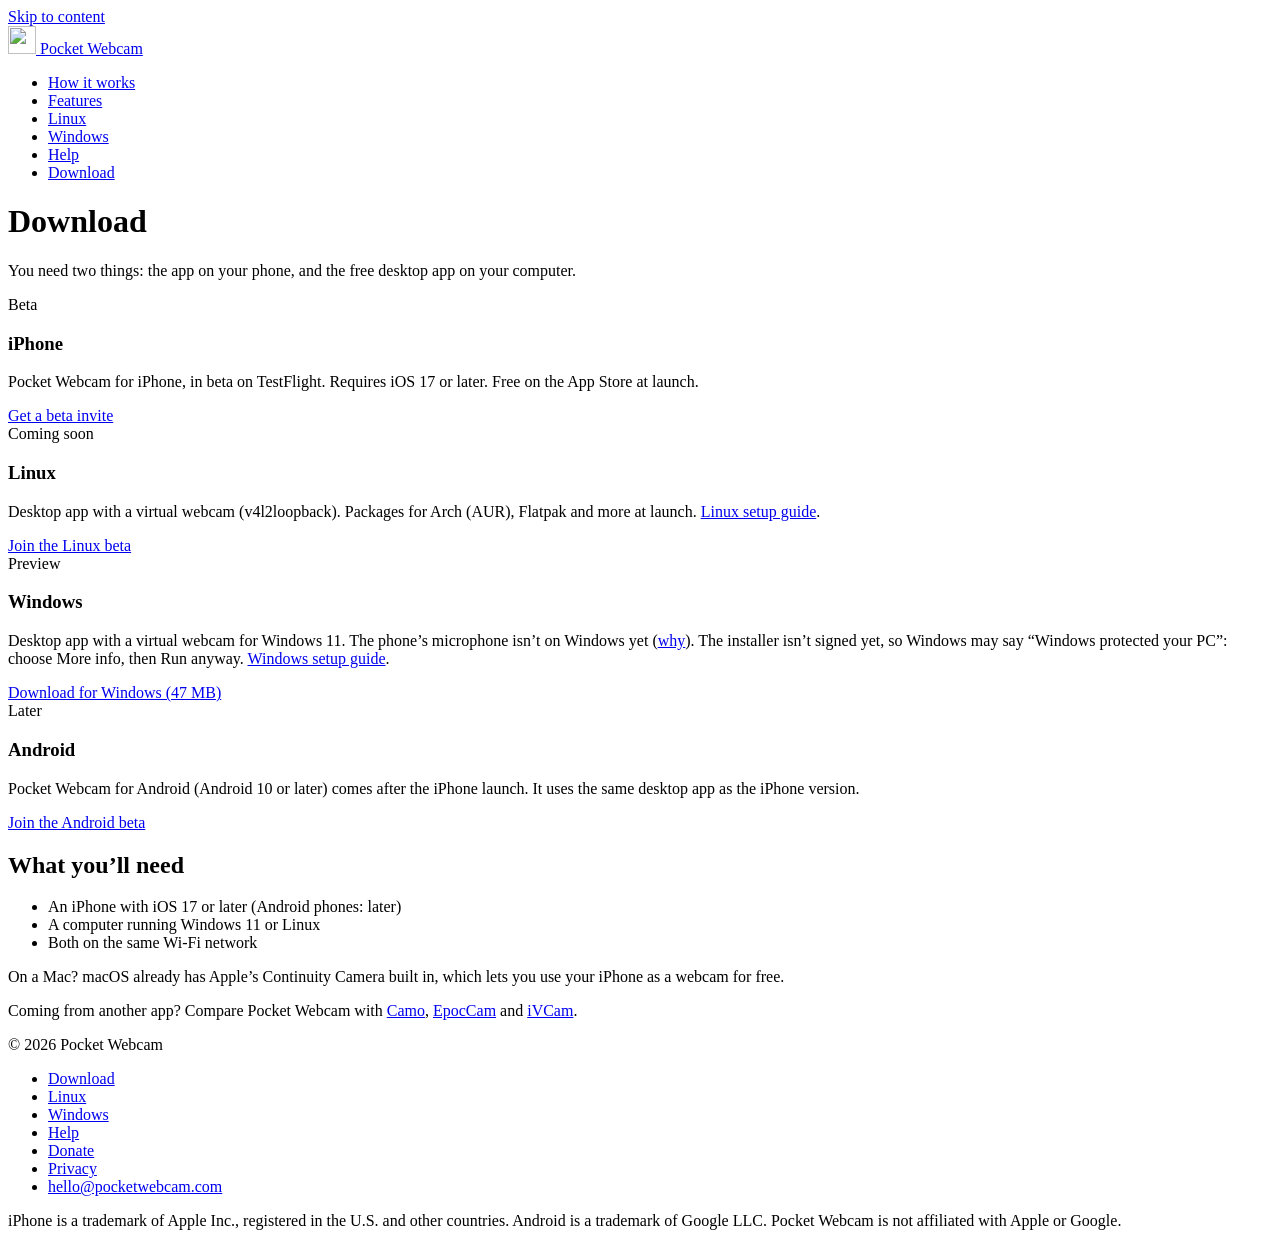
==== website/download.html @ 2e2d72d4 "Pocket Webcam: initial public release Use your phone as a wireless webcam on Linux and Windows. MIT " ====
<!doctype html>
<html lang="en">
<head>
  <meta charset="utf-8">
  <meta name="viewport" content="width=device-width, initial-scale=1">
  <title>Download · Pocket Webcam</title>
  <meta name="description" content="Get Pocket Webcam for your phone (iPhone in beta, Android later) and the free desktop app for Linux and Windows 11.">
  <link rel="canonical" href="https://pocketwebcam.com/download">
  <meta property="og:type" content="website">
  <meta property="og:site_name" content="Pocket Webcam">
  <meta property="og:title" content="Download · Pocket Webcam">
  <meta property="og:description" content="Get Pocket Webcam for your phone (iPhone in beta, Android later) and the free desktop app for Linux and Windows 11.">
  <meta property="og:url" content="https://pocketwebcam.com/download">
  <meta property="og:image" content="https://pocketwebcam.com/assets/og-image.png?v=1">
  <meta property="og:image:width" content="1200">
  <meta property="og:image:height" content="630">
  <meta property="og:image:alt" content="Pocket Webcam: use your iPhone as a webcam on Windows and Linux">
  <meta name="twitter:card" content="summary_large_image">
  <link rel="icon" href="/assets/favicon.svg" type="image/svg+xml">
  <link rel="apple-touch-icon" href="/assets/apple-touch-icon.png">
  <link rel="stylesheet" href="/assets/style.css?v=2">
  <meta name="theme-color" content="#0b0b0c">
</head>
<body>
  <a class="skip" href="#main">Skip to content</a>

  <header class="site-header">
    <nav class="wrap nav" aria-label="Main">
      <a class="brand" href="/">
        <img src="/assets/favicon.svg" alt="" width="28" height="28">
        Pocket Webcam
      </a>
      <ul class="nav-links">
        <li><a href="/#how">How it works</a></li>
        <li><a href="/#features">Features</a></li>
        <li><a href="/linux">Linux</a></li>
        <li><a href="/windows">Windows</a></li>
        <li><a href="/help">Help</a></li>
        <li><a class="btn btn-primary btn-small" href="/download" aria-current="page">Download</a></li>
      </ul>
    </nav>
  </header>

  <main id="main" class="page">
    <div class="wrap">
      <div class="page-head">
        <h1>Download</h1>
        <p>You need two things: the app on your phone, and the free desktop app on your computer.</p>
      </div>

      <div class="platforms">
        <article class="platform">
          <span class="status status-beta">Beta</span>
          <h3>iPhone</h3>
          <p>Pocket Webcam for iPhone, in beta on TestFlight. Requires iOS 17 or later. Free on the App Store at launch.</p>
          <!-- ===== APP STORE BADGE (off until launch) =====
               To switch on at launch:
               1. Download Apple's official black "Download on the App Store" badge (SVG) from
                  developer.apple.com/app-store/marketing/guidelines and save it unchanged as
                  website/assets/app-store-badge.svg (Apple doesn't allow altering it).
               2. Replace APP_STORE_URL below with the App Store URL (the same one as in get.html).
               3. Delete this comment's first and last lines so the link is live, and remove the
                  "Get a beta invite" button it replaces.
          <a class="store-badge" href="APP_STORE_URL"><img src="/assets/app-store-badge.svg?v=1" alt="Download on the App Store" width="144" height="48"></a>
          ===== end APP STORE BADGE ===== -->
          <a class="btn btn-ghost" href="https://a5cf18de.sibforms.com/serve/[base64]">Get a beta invite</a>
        </article>
        <article class="platform">
          <span class="status status-soon">Coming soon</span>
          <h3>Linux</h3>
          <p>Desktop app with a virtual webcam (v4l2loopback). Packages for Arch (AUR), Flatpak and more at launch. <a href="/linux">Linux setup guide</a>.</p>
          <a class="btn btn-ghost" href="https://a5cf18de.sibforms.com/serve/[base64]">Join the Linux beta</a>
        </article>
        <article class="platform">
          <span class="status status-beta">Preview</span>
          <h3>Windows</h3>
          <p>Desktop app with a virtual webcam for Windows 11. The phone’s microphone isn’t on Windows yet (<a href="/donate">why</a>). The installer isn’t signed yet, so Windows may say “Windows protected your PC”: choose More info, then Run anyway. <a href="/windows">Windows setup guide</a>.</p>
          <a class="btn btn-primary" href="https://downloads.pocketwebcam.com/windows/PocketWebcam-Setup-0.1.0.exe">Download for Windows (47 MB)</a>
        </article>
        <article class="platform">
          <span class="status status-later">Later</span>
          <h3>Android</h3>
          <p>Pocket Webcam for Android (Android 10 or later) comes after the iPhone launch. It uses the same desktop app as the iPhone version.</p>
          <a class="btn btn-ghost" href="https://a5cf18de.sibforms.com/serve/[base64]">Join the Android beta</a>
        </article>
      </div>

      <div class="prose spaced">
        <h2>What you’ll need</h2>
        <ul>
          <li>An iPhone with iOS 17 or later (Android phones: later)</li>
          <li>A computer running Windows 11 or Linux</li>
          <li>Both on the same Wi-Fi network</li>
        </ul>
        <p>On a Mac? macOS already has Apple’s Continuity Camera built in, which lets you use your iPhone as a webcam for free.</p>
        <p>Coming from another app? Compare Pocket Webcam with <a href="/vs/camo">Camo</a>, <a href="/vs/epoccam">EpocCam</a> and <a href="/vs/ivcam">iVCam</a>.</p>
      </div>
    </div>
  </main>

  <footer class="site-footer">
    <div class="wrap">
      <div class="footer-grid">
        <span>© 2026 Pocket Webcam</span>
        <ul class="footer-links">
          <li><a href="/download" aria-current="page">Download</a></li>
          <li><a href="/linux">Linux</a></li>
          <li><a href="/windows">Windows</a></li>
          <li><a href="/help">Help</a></li>
          <li><a href="/donate">Donate</a></li>
          <li><a href="/privacy">Privacy</a></li>
          <li><a href="mailto:hello@pocketwebcam.com">hello@pocketwebcam.com</a></li>
        </ul>
      </div>
      <p class="legal">iPhone is a trademark of Apple Inc., registered in the U.S. and other countries. Android is a trademark of Google LLC. Pocket Webcam is not affiliated with Apple or Google.</p>
    </div>
  </footer>
</body>
</html>
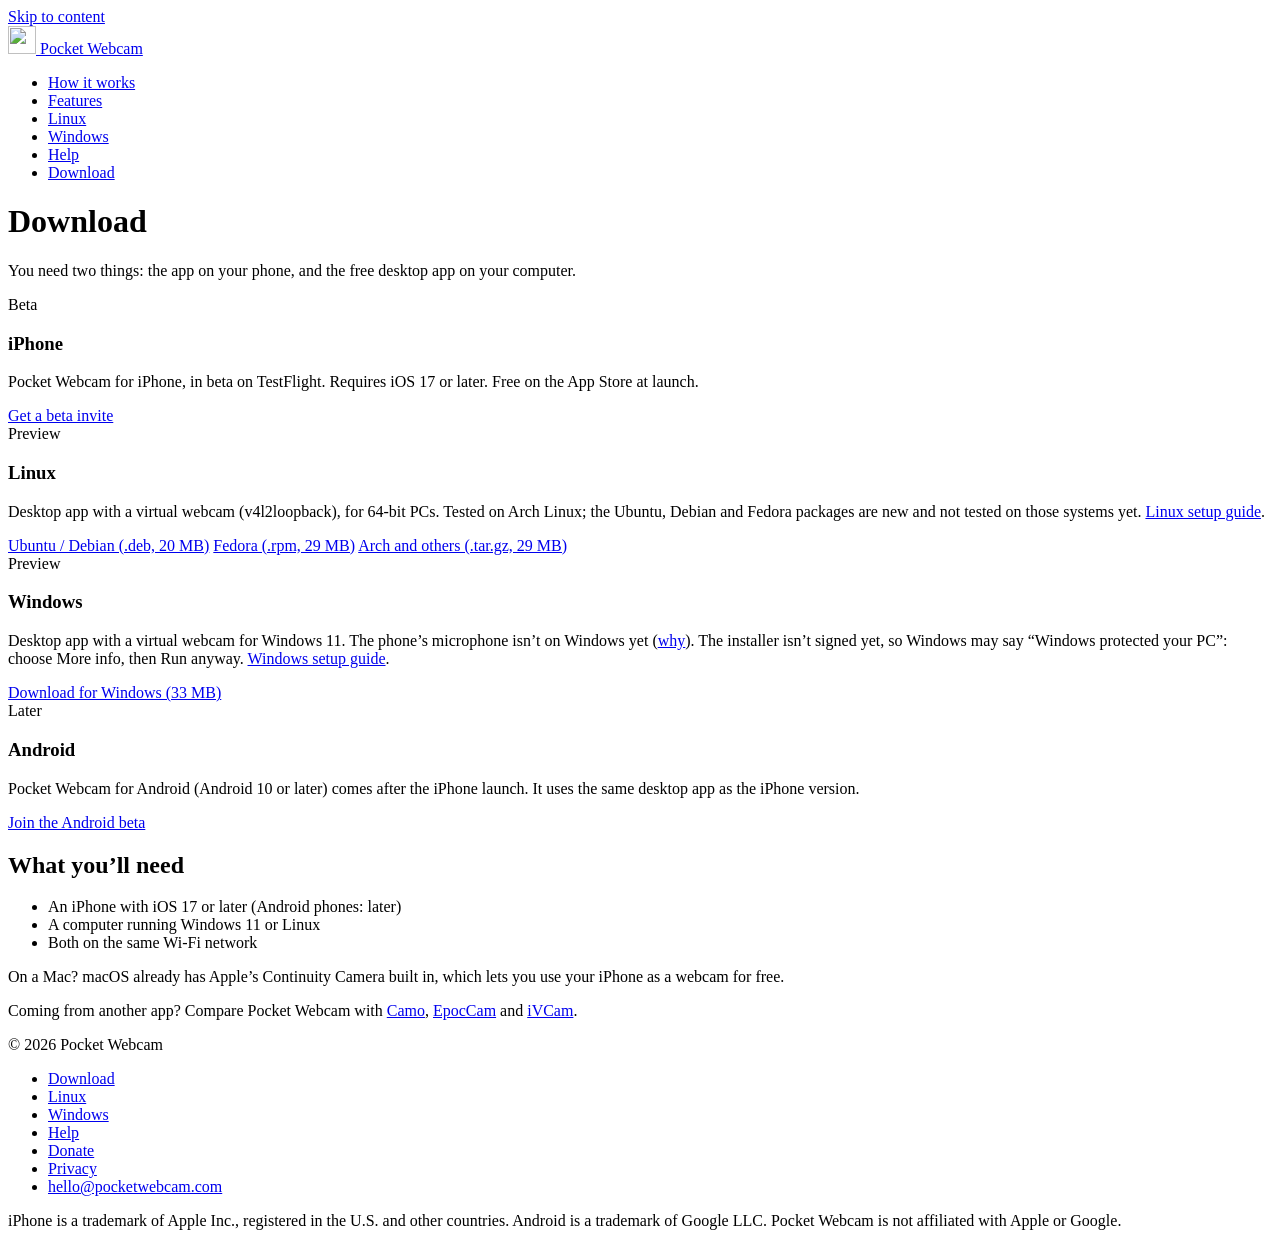
==== commit 979bef22: "Website: Linux 0.2.0 downloads (.deb, .rpm, tarball), Windows 0.2.0 installer, pairing in the connec" ====
--- a/website/download.html
+++ b/website/download.html
@@ -66,16 +66,18 @@
           <a class="btn btn-ghost" href="https://a5cf18de.sibforms.com/serve/[base64]">Get a beta invite</a>
         </article>
         <article class="platform">
-          <span class="status status-soon">Coming soon</span>
+          <span class="status status-beta">Preview</span>
           <h3>Linux</h3>
-          <p>Desktop app with a virtual webcam (v4l2loopback). Packages for Arch (AUR), Flatpak and more at launch. <a href="/linux">Linux setup guide</a>.</p>
-          <a class="btn btn-ghost" href="https://a5cf18de.sibforms.com/serve/[base64]">Join the Linux beta</a>
+          <p>Desktop app with a virtual webcam (v4l2loopback), for 64-bit PCs. Tested on Arch Linux; the Ubuntu, Debian and Fedora packages are new and not tested on those systems yet. <a href="/linux">Linux setup guide</a>.</p>
+          <a class="btn btn-primary" href="https://downloads.pocketwebcam.com/linux/pocketwebcam_0.2.0_amd64.deb">Ubuntu / Debian (.deb, 20 MB)</a>
+          <a class="btn btn-ghost" href="https://downloads.pocketwebcam.com/linux/pocketwebcam-0.2.0-1.x86_64.rpm">Fedora (.rpm, 29 MB)</a>
+          <a class="btn btn-ghost" href="https://downloads.pocketwebcam.com/linux/pocketwebcam-linux-x86_64-0.2.0.tar.gz">Arch and others (.tar.gz, 29 MB)</a>
         </article>
         <article class="platform">
           <span class="status status-beta">Preview</span>
           <h3>Windows</h3>
           <p>Desktop app with a virtual webcam for Windows 11. The phone’s microphone isn’t on Windows yet (<a href="/donate">why</a>). The installer isn’t signed yet, so Windows may say “Windows protected your PC”: choose More info, then Run anyway. <a href="/windows">Windows setup guide</a>.</p>
-          <a class="btn btn-primary" href="https://downloads.pocketwebcam.com/windows/PocketWebcam-Setup-0.1.0.exe">Download for Windows (47 MB)</a>
+          <a class="btn btn-primary" href="https://downloads.pocketwebcam.com/windows/PocketWebcam-Setup-0.2.0.exe">Download for Windows (33 MB)</a>
         </article>
         <article class="platform">
           <span class="status status-later">Later</span>
